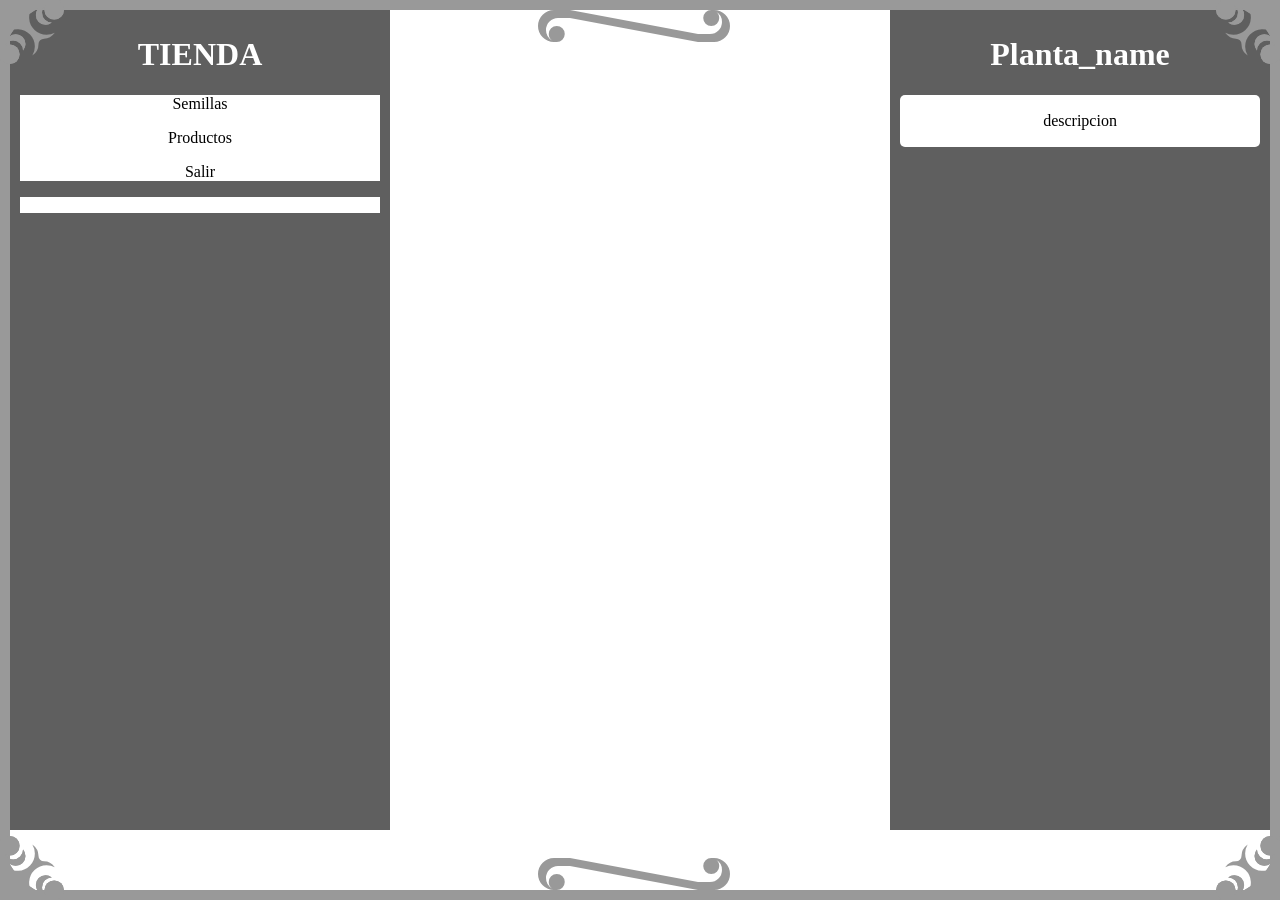
==== Diseño1/index.html @ e2e4451d "diseño 2 la venganza" ====
<html>
    <head>
        <meta charset="UTF-8">
        <meta name="viewport" content="width=device-width, initial-scale=1.0">
        <title>Vivero</title>
        <link rel="stylesheet" href="style.css">
    </head>
    <body>
        <img class="rizo" src="Media/rizo2.svg" alt="curl_down" style="bottom: 10; left: 42%;">
        <img class="rizo" src="Media/rizo2.svg" alt="curl_down" style="top: 10; left: 42%;">
        <img class="esquina" src="Media/corner.svg" alt="corner" style="top: 0;left: 0;">
        <img class="esquina" src="Media/corner.svg" alt="corner" style="top: 0;right: 0;transform: scaleX(-100%);">
        <img class="esquina" src="Media/corner.svg" alt="corner" style="bottom: 0;left: 0;transform: scaleY(-100%);">
        <img class="esquina" src="Media/corner.svg" alt="corner" style="bottom: 0;right: 0;transform: scaleX(-100%) scaleY(-100%)">
        <main>
            
            <nav>
                <ul>
                    <li><a href="">comprar</a></li>
                    <li><a href="">vender</a></li>
                    <li><a href="">usuario</a></li>
                </ul>
            </nav>
            <div class="contenido">
                <div class="tienda">
                    <h1 style="color: white;">TIENDA</h1>
                    <div style="background-color: white;">
                        <label for="semilla"><p>Semillas</p></label>
                        <label for="productos"><p>Productos</p></label>
                        <label for="productos"><p>Salir</p></label>
                    </div>
                    <div class="listado"><p></p></div>
                </div>
                
                <div class="lado">
                    <button class="flecha"><img class="flecha" src="Media/flecha.svg" alt="Arrow"></button>
                </div>
                <div></div>
                <div class="lado">
                    <button class="flecha"><img class="flecha" src="Media/flecha.svg" alt="Arrow" style="transform: rotate(180deg);"></button>
                </div>

                <div class="planta">
                    <h1 style="color: white;">Planta_name</h1>
                    <div style="background: white; color: rgb(0, 0, 0); border: 1px transparent solid; border-radius: 5px;">
                        <p class="listado">descripcion<p>
                    </div>
                    <div><p></p></div>
                </div>

            </div>
        </main>
    </body>

</html>
---- Diseño1/style.css ----
body{
    background-color: #999999ff;
    padding: 2px;
}
main{
    width: 100%;
    height: 100%;
}
.tienda{
    position: absolute;
    background-color: rgb(95, 95, 95);
    height: 90%;
    width: 360px;
    text-align: center;
    padding: 5px 10px 5 10px;
}
.planta{
    position: absolute;
    background-color: rgb(95, 95, 95);
    height: 90%;
    width: 360px;
    text-align: center;
    right: 10px;
    padding: 5px 10px 5 10px;
}
.esquina{
    position: absolute;
    height: 64px;
    z-index: 1;
}
.listado{background-color: white; width: 100%;overflow-y:auto}
.rizo{ 
    position: absolute;
    height: 32px;
    transform-origin: 8px 46px; 
}
.flecha{
    display: flex;
    height: 92px;
    width: 92px;
    justify-content: center;
    align-items: center;
    background-color: transparent;
    border-color: transparent;
}
nav{
    left: -30;
    top: 164;
    position: absolute;
}
nav li:hover{transform: translateX(10%) scale(120%);background-color: #4d4d4dff;transition: transform 0.2s ease-in-out;}
nav ul{
    list-style: none;
    height: 100%; 
    width: 100%;
}
nav li{
    font-family:Cambria, Cochin, Georgia, Times, 'Times New Roman', serif;
    background-color: #999999ff;
    font-size: 20px;
    padding: 1px;
}
nav a{
    text-decoration: none;
    color: black;
}
nav a:hover{color: white;}
.contenido{
    height: 100%;
    width: 100%;
    background-color: white;
    display: grid;
    grid-template-columns: 92px 1fr 92px;
}
.lado{
    display: flex;
    align-items: center;
}
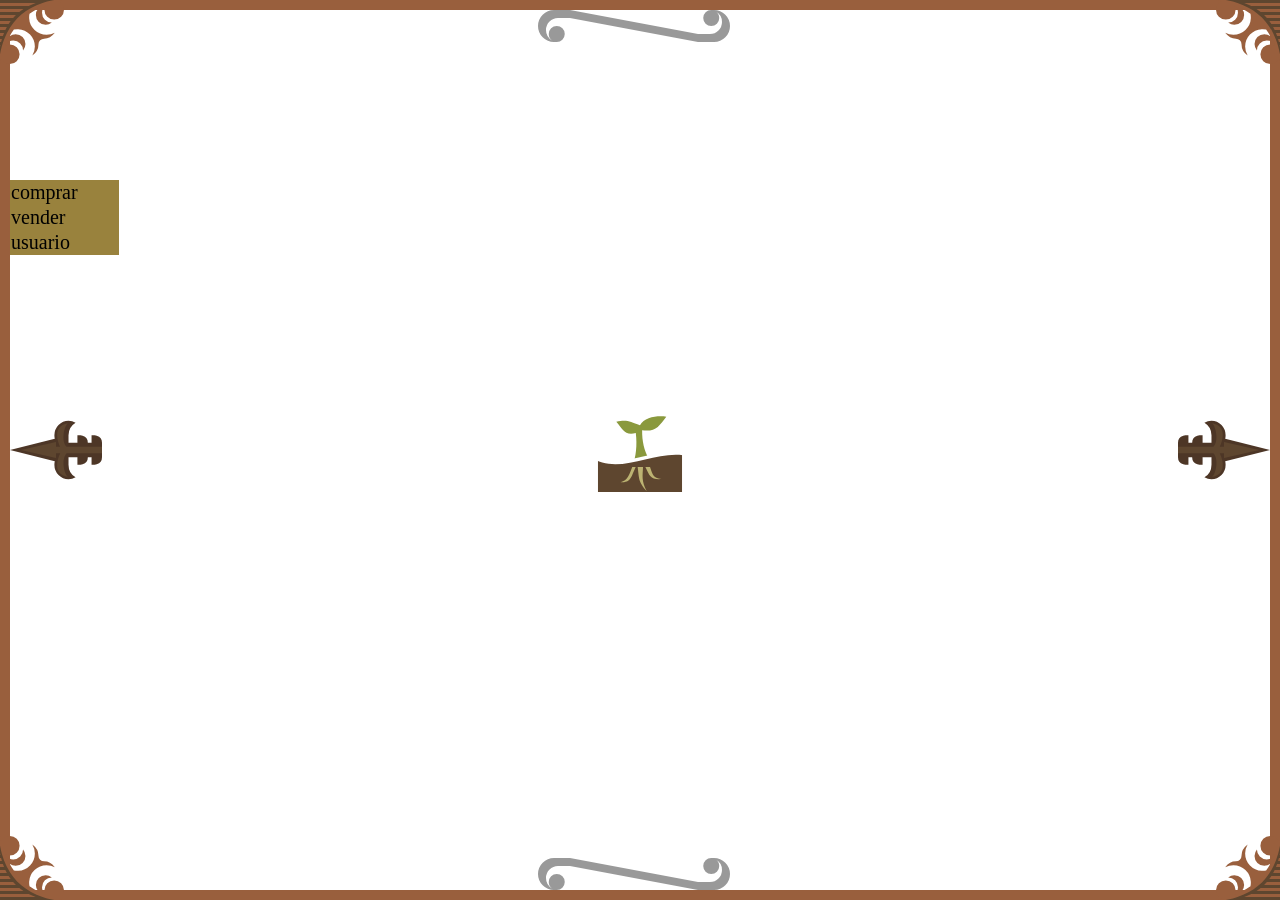
==== commit 3e64a81c: "colorrrr" ====
--- a/Diseño1/index.html
+++ b/Diseño1/index.html
@@ -13,39 +13,45 @@
         <img class="esquina" src="Media/corner.svg" alt="corner" style="bottom: 0;left: 0;transform: scaleY(-100%);">
         <img class="esquina" src="Media/corner.svg" alt="corner" style="bottom: 0;right: 0;transform: scaleX(-100%) scaleY(-100%)">
         <main>
-            
+                <input type="checkbox" id="menu-comprar">
+                <input type="checkbox" id="menu-vender">
+                <input type="checkbox" id="menu-usuario">
+                <input type="checkbox" id="planta-datos">
             <nav>
                 <ul>
-                    <li><a href="">comprar</a></li>
-                    <li><a href="">vender</a></li>
-                    <li><a href="">usuario</a></li>
+                    <li><label for="menu-comprar">comprar</label></li>
+                    <li><label for="menu-vender">vender</label></li>
+                    <li><label for="menu-usuario">usuario</label></li>
                 </ul>
             </nav>
             <div class="contenido">
                 <div class="tienda">
+                    <img src="Media/rizo3.svg" alt="rizo" height="16px">
                     <h1 style="color: white;">TIENDA</h1>
-                    <div style="background-color: white;">
-                        <label for="semilla"><p>Semillas</p></label>
-                        <label for="productos"><p>Productos</p></label>
-                        <label for="productos"><p>Salir</p></label>
-                    </div>
+                    <img src="Media/rizo3.svg" alt="rizo" height="16px">
+                    <label for="semilla"><p>Semillas</p></label>
+                    <label for="productos"><p>Productos</p></label>
+                    <label for="menu-comprar"><p>Salir</p></label>
                     <div class="listado"><p></p></div>
                 </div>
                 
                 <div class="lado">
                     <button class="flecha"><img class="flecha" src="Media/flecha.svg" alt="Arrow"></button>
                 </div>
-                <div></div>
+                <div style="text-align: center; align-content: center;"><label for="planta-datos"><img src="Media/plantaej.svg" alt="planta" width="100px"></label></div>
                 <div class="lado">
                     <button class="flecha"><img class="flecha" src="Media/flecha.svg" alt="Arrow" style="transform: rotate(180deg);"></button>
                 </div>
 
                 <div class="planta">
-                    <h1 style="color: white;">Planta_name</h1>
-                    <div style="background: white; color: rgb(0, 0, 0); border: 1px transparent solid; border-radius: 5px;">
+                    <img src="Media/rizo3.svg" alt="rizo" height="16px">
+                    <h1 style="color: white;font-style: italic;">Planta_name</h1>
+                    <img src="Media/rizo3.svg" alt="rizo" height="16px">
+                    <img src="Media/plantaej.svg" alt="planta" width="100px">
+                    <div style="background: white; color: black;">
                         <p class="listado">descripcion<p>
                     </div>
-                    <div><p></p></div>
+                    <div class="planta-datos"><p>cosecha propia 5% loool</p></div>
                 </div>
 
             </div>
--- a/Diseño1/style.css
+++ b/Diseño1/style.css
@@ -1,5 +1,5 @@
 body{
-    background-color: #999999ff;
+    background-color: #995f3d;
     padding: 2px;
 }
 main{
@@ -7,21 +7,23 @@
     height: 100%;
 }
 .tienda{
+    display: none;
     position: absolute;
-    background-color: rgb(95, 95, 95);
+    background-color: #5e462f;
     height: 90%;
     width: 360px;
     text-align: center;
-    padding: 5px 10px 5 10px;
+    padding: 5px 10px 5px 10px;
 }
 .planta{
+    display: none;
     position: absolute;
-    background-color: rgb(95, 95, 95);
+    background-color: #5e462f;
     height: 90%;
     width: 360px;
     text-align: center;
     right: 10px;
-    padding: 5px 10px 5 10px;
+    padding: 5px 10px 5px 10px;
 }
 .esquina{
     position: absolute;
@@ -48,7 +50,7 @@
     top: 164;
     position: absolute;
 }
-nav li:hover{transform: translateX(10%) scale(120%);background-color: #4d4d4dff;transition: transform 0.2s ease-in-out;}
+nav li:hover{transform: translateX(10%) scale(120%);background-color: #5a5e31;transition: transform 0.2s ease-in-out;}
 nav ul{
     list-style: none;
     height: 100%; 
@@ -56,15 +58,15 @@
 }
 nav li{
     font-family:Cambria, Cochin, Georgia, Times, 'Times New Roman', serif;
-    background-color: #999999ff;
+    background-color: #99823d;
     font-size: 20px;
     padding: 1px;
 }
-nav a{
+nav label{
     text-decoration: none;
     color: black;
 }
-nav a:hover{color: white;}
+nav label:hover{color: white;}
 .contenido{
     height: 100%;
     width: 100%;
@@ -75,4 +77,25 @@
 .lado{
     display: flex;
     align-items: center;
+}
+main:has(#menu-comprar:checked) .tienda{
+    display: block;
+}
+main:has(#planta-datos:checked) .planta{
+    display: block;
+}
+.tienda label p{
+    background-color:#995f3d;
+}
+.tienda label p:hover{
+    background-color: #4d3626;
+    color: white;
+    transform: scale(110%) translateX(5px);
+    transition: transform 0.1s;
+}
+main input{display: none;}
+.planta-datos{
+    background: #4d3626; 
+    color: rgb(255, 255, 255);
+    font-size: 12px;
 }
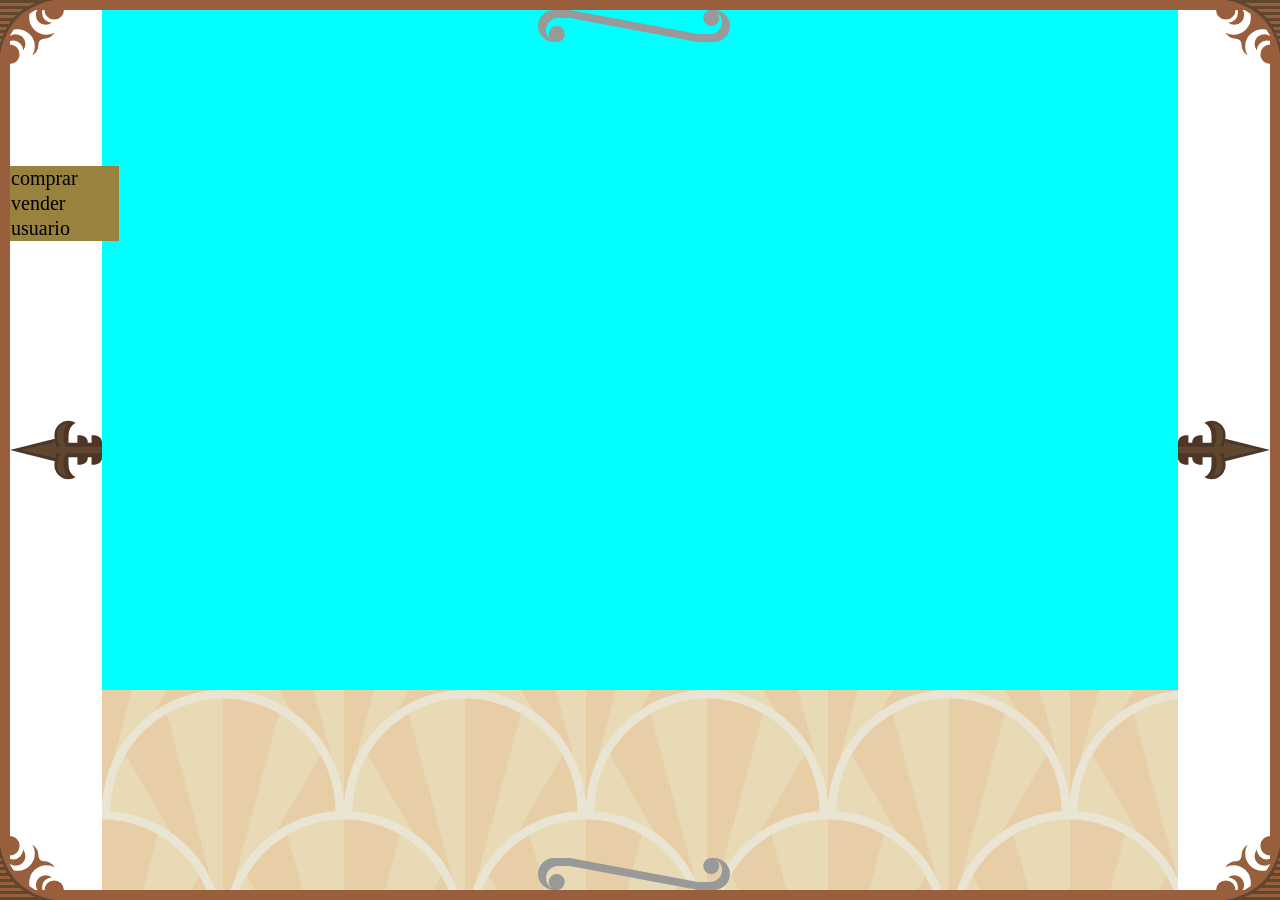
==== commit 57f24936: "mor colorrrr" ====
--- a/Diseño1/index.html
+++ b/Diseño1/index.html
@@ -38,7 +38,10 @@
                 <div class="lado">
                     <button class="flecha"><img class="flecha" src="Media/flecha.svg" alt="Arrow"></button>
                 </div>
-                <div style="text-align: center; align-content: center;"><label for="planta-datos"><img src="Media/plantaej.svg" alt="planta" width="100px"></label></div>
+                <div class="escena">
+                    <div></div>
+                    <div class="pasto"></div>
+                </div>
                 <div class="lado">
                     <button class="flecha"><img class="flecha" src="Media/flecha.svg" alt="Arrow" style="transform: rotate(180deg);"></button>
                 </div>
@@ -47,7 +50,9 @@
                     <img src="Media/rizo3.svg" alt="rizo" height="16px">
                     <h1 style="color: white;font-style: italic;">Planta_name</h1>
                     <img src="Media/rizo3.svg" alt="rizo" height="16px">
-                    <img src="Media/plantaej.svg" alt="planta" width="100px">
+                    <div>
+                        <img src="Media/plantaej.svg" alt="planta" width="50%">
+                    </div>
                     <div style="background: white; color: black;">
                         <p class="listado">descripcion<p>
                     </div>
--- a/Diseño1/style.css
+++ b/Diseño1/style.css
@@ -1,6 +1,7 @@
 body{
     background-color: #995f3d;
     padding: 2px;
+    overflow-y: hidden;
 }
 main{
     width: 100%;
@@ -9,11 +10,13 @@
 .tienda{
     display: none;
     position: absolute;
-    background-color: #5e462f;
+    background: #e9e5d2;
+    background-size: 50%;
     height: 90%;
     width: 360px;
     text-align: center;
     padding: 5px 10px 5px 10px;
+    z-index: 3;
 }
 .planta{
     display: none;
@@ -24,17 +27,19 @@
     text-align: center;
     right: 10px;
     padding: 5px 10px 5px 10px;
+    z-index: 3;
 }
 .esquina{
     position: absolute;
     height: 64px;
-    z-index: 1;
+    z-index: 3;
 }
 .listado{background-color: white; width: 100%;overflow-y:auto}
 .rizo{ 
     position: absolute;
     height: 32px;
     transform-origin: 8px 46px; 
+    z-index: 3;
 }
 .flecha{
     display: flex;
@@ -47,8 +52,9 @@
 }
 nav{
     left: -30;
-    top: 164;
+    top: 150;
     position: absolute;
+    z-index: 3;
 }
 nav li:hover{transform: translateX(10%) scale(120%);background-color: #5a5e31;transition: transform 0.2s ease-in-out;}
 nav ul{
@@ -75,8 +81,10 @@
     grid-template-columns: 92px 1fr 92px;
 }
 .lado{
+    background-color: white;
     display: flex;
     align-items: center;
+    z-index: 2;
 }
 main:has(#menu-comprar:checked) .tienda{
     display: block;
@@ -98,4 +106,20 @@
     background: #4d3626; 
     color: rgb(255, 255, 255);
     font-size: 12px;
+}
+.planta div{
+    margin: 5px;
+}
+.escena{
+    text-align: center;
+    align-content: center;
+    z-index: 2;
+    background-color: aqua;
+    display: grid;
+    grid-template-rows: 1fr 200px;
+}
+.pasto{
+    background:url(Media/deco\ pared.svg);
+    height: 100%;
+    width: 100%;
 }
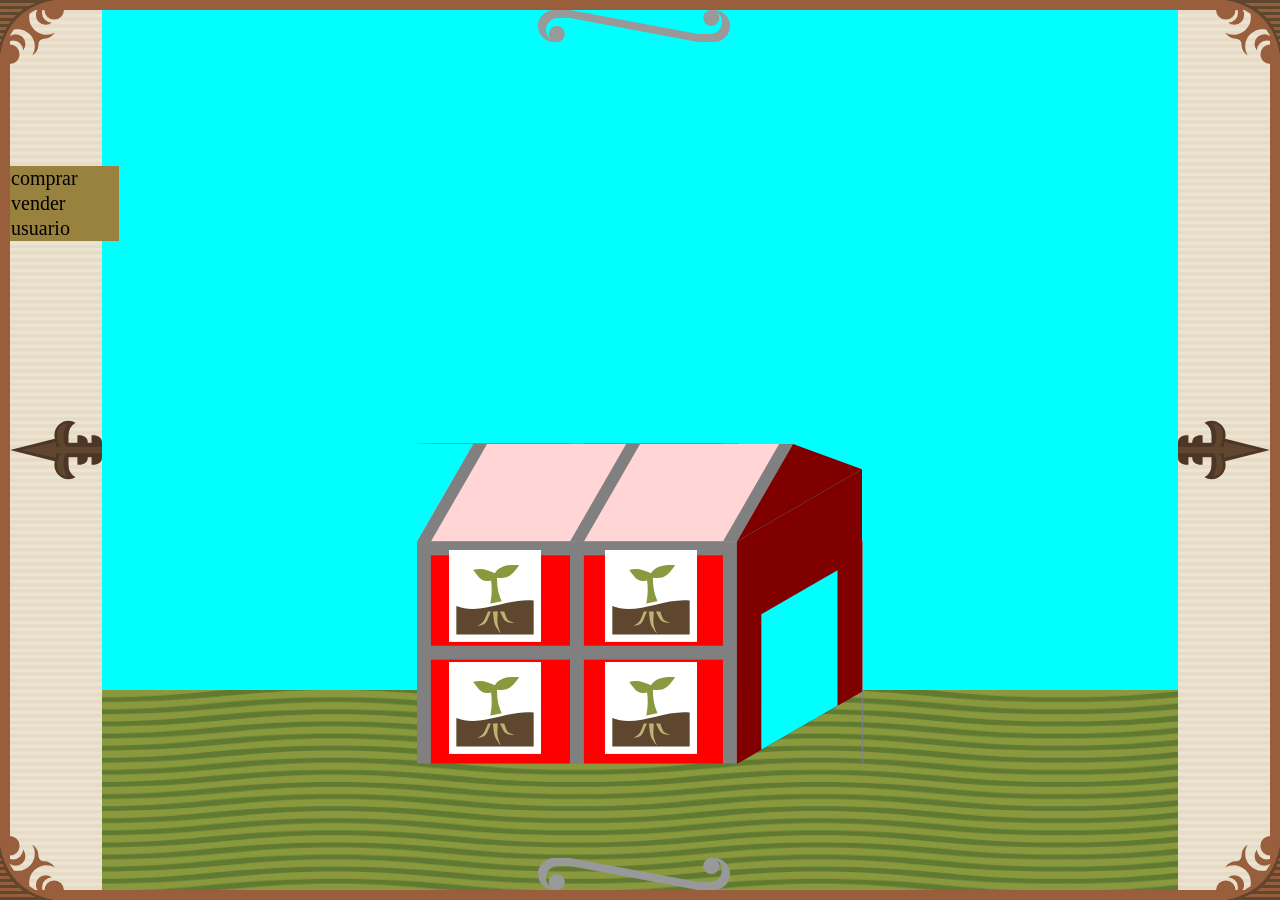
==== commit 42f31311: "MAS COSAAAAS" ====
--- a/Diseño1/index.html
+++ b/Diseño1/index.html
@@ -25,31 +25,34 @@
                 </ul>
             </nav>
             <div class="contenido">
-                <div class="tienda">
-                    <img src="Media/rizo3.svg" alt="rizo" height="16px">
-                    <h1 style="color: white;">TIENDA</h1>
-                    <img src="Media/rizo3.svg" alt="rizo" height="16px">
-                    <label for="semilla"><p>Semillas</p></label>
-                    <label for="productos"><p>Productos</p></label>
-                    <label for="menu-comprar"><p>Salir</p></label>
-                    <div class="listado"><p></p></div>
-                </div>
+
                 
                 <div class="lado">
                     <button class="flecha"><img class="flecha" src="Media/flecha.svg" alt="Arrow"></button>
                 </div>
                 <div class="escena">
-                    <div></div>
+                    <div class="invernadero">
+                        <div class="estructura">
+                            <div class="planta-grid">
+                            <label for="planta-datos"><img class="planta-unidad" src="Media/plantaej.svg" alt=""></label>                                
+                            <label for="planta-datos"><img class="planta-unidad" src="Media/plantaej.svg" alt=""></label>
+                            <label for="planta-datos"><img class="planta-unidad" src="Media/plantaej.svg" alt=""></label>
+                            <label for="planta-datos"><img class="planta-unidad" src="Media/plantaej.svg" alt=""></label>
+                            </div>
+                        </div>
+                    </div>
                     <div class="pasto"></div>
                 </div>
                 <div class="lado">
                     <button class="flecha"><img class="flecha" src="Media/flecha.svg" alt="Arrow" style="transform: rotate(180deg);"></button>
                 </div>
 
-                <div class="planta">
+                <div class="planta menu">
+                    <img class="esquina-menu" src="Media/cornerdeco.svg" alt="menu-esquina" style="bottom: 0; left: 0; transform: scaleX(-100%);">
                     <img src="Media/rizo3.svg" alt="rizo" height="16px">
-                    <h1 style="color: white;font-style: italic;">Planta_name</h1>
+                    <h1 style="color: rgb(0, 0, 0);font-family: Nostalgia;">Planta_name</h1>
                     <img src="Media/rizo3.svg" alt="rizo" height="16px">
+                    <label class="boton_menu" for="planta-datos"><p>Salir</p></label>
                     <div>
                         <img src="Media/plantaej.svg" alt="planta" width="50%">
                     </div>
@@ -58,7 +61,32 @@
                     </div>
                     <div class="planta-datos"><p>cosecha propia 5% loool</p></div>
                 </div>
-
+                <div class="tienda menu">
+                    <img class="esquina-menu" src="Media/cornerdeco.svg" alt="menu-esquina" style="bottom: 0; right: 0;">
+                    <img src="Media/rizo3.svg" alt="rizo" height="16px">
+                    <h1 style="color: rgb(0, 0, 0);font-family: Nostalgia;">TIENDA</h1>
+                    <img src="Media/rizo3.svg" alt="rizo" height="16px">
+                    <label class="boton_menu" for="semilla"><p>Semillas</p></label>
+                    <label class="boton_menu" for="productos"><p>Productos</p></label>
+                    <label class="boton_menu" for="menu-comprar"><p>Salir</p></label>
+                    <div class="listado"><p></p></div>
+                </div>
+                <div class="vender menu">
+                    <img class="esquina-menu" src="Media/cornerdeco.svg" alt="menu-esquina" style="bottom: 0; right: 0;">
+                    <img src="Media/rizo3.svg" alt="rizo" height="16px">
+                    <h1 style="color: rgb(0, 0, 0);font-family: Nostalgia;">VENDER</h1>
+                    <img src="Media/rizo3.svg" alt="rizo" height="16px">
+                    <label class="boton_menu" for="menu-vender"><p>Salir</p></label>
+                    <div class="listado"><p></p></div>
+                </div>
+                <div class="usuario menu">
+                    <img class="esquina-menu" src="Media/cornerdeco.svg" alt="menu-esquina" style="bottom: 0; right: 0;">
+                    <img src="Media/rizo3.svg" alt="rizo" height="16px">
+                    <h1 style="color: rgb(0, 0, 0);font-family: Nostalgia;">USUARIO</h1>
+                    <img src="Media/rizo3.svg" alt="rizo" height="16px">
+                    <label class="boton_menu" for="menu-usuario"><p>Salir</p></label>
+                    <div class="listado"><p>aca van los datos</p></div>
+                </div>
             </div>
         </main>
     </body>
--- a/Diseño1/style.css
+++ b/Diseño1/style.css
@@ -1,3 +1,8 @@
+@font-face {
+    font-family: Nostalgia;
+    src: url(Fonts/nouveau-nostalgia.regular.ttf);
+}
+
 body{
     background-color: #995f3d;
     padding: 2px;
@@ -9,30 +14,90 @@
 }
 .tienda{
     display: none;
-    position: absolute;
-    background: #e9e5d2;
-    background-size: 50%;
+    background: url(Media/deco\ pared.svg);
+    background-size: 30%;
+    border: 10px #995f3d solid;
+    border-top: 0;
+    border-left: 0;
+}
+.vender{
+    display: none;
+    background: url(Media/deco\ pared.svg);
+    background-size: 30%;
+    border: 10px #995f3d solid;
+    border-top: 0;
+    border-left: 0;
+}
+.usuario{
+    display: none;
+    background: url(Media/deco\ pared.svg);
+    background-size: 30%;
+    border: 10px #995f3d solid;
+    border-top: 0;
+    border-left: 0;
+}
+.menu{
+    position: absolute;
     height: 90%;
+    padding: 5px 10px 5px 10px;
     width: 360px;
     text-align: center;
-    padding: 5px 10px 5px 10px;
-    z-index: 3;
+    z-index: 3;
+}
+.menu-contenido{
+    position: relative;
+    width: 100%;
+    height: 100%;
 }
 .planta{
     display: none;
-    position: absolute;
-    background-color: #5e462f;
-    height: 90%;
-    width: 360px;
-    text-align: center;
+    background: url(Media/deco\ pared2.svg);
+    background-size: 30%;
     right: 10px;
-    padding: 5px 10px 5px 10px;
-    z-index: 3;
+    border: 10px #995f3d solid;
+    border-top: 0;
+    border-right: 0;
 }
 .esquina{
     position: absolute;
     height: 64px;
-    z-index: 3;
+    z-index: 5;
+}
+.esquina-menu{
+    position: absolute;
+    height: 92px;
+    z-index: 5;
+}
+.invernadero{
+    position:relative;
+    display: grid;
+    place-items: center;
+}
+.estructura{
+    position: absolute;
+    height: 320px;
+    width: 446px;
+    bottom: 0;
+    transform: translateY(23%);
+    z-index: 3;
+    background:url(Media/invernadero.svg);
+    background-size: contain;
+}
+.planta-grid{
+    transform: translateY(43%);
+    display: grid;
+    width: 70%;
+    height: 70%;
+    grid-template-columns: 1fr 1fr ;
+    grid-template-rows: 1fr 1fr ;
+    place-items: center;
+}
+.planta-grid button{
+    background: transparent;
+    border-color: transparent;
+}
+.planta-unidad{
+    width: 92px;
 }
 .listado{background-color: white; width: 100%;overflow-y:auto}
 .rizo{ 
@@ -81,7 +146,8 @@
     grid-template-columns: 92px 1fr 92px;
 }
 .lado{
-    background-color: white;
+    background: url(Media/borde.svg);
+    background-size: 60%;
     display: flex;
     align-items: center;
     z-index: 2;
@@ -89,16 +155,25 @@
 main:has(#menu-comprar:checked) .tienda{
     display: block;
 }
+main:has(#menu-usuario:checked) .usuario{
+    display: block;
+}
+main:has(#menu-vender:checked) .vender{
+    display: block;
+}
 main:has(#planta-datos:checked) .planta{
     display: block;
 }
-.tienda label p{
+.boton_menu p{
+    width: 50%;
     background-color:#995f3d;
-}
-.tienda label p:hover{
+    padding: 5px 0px 5px 0px;
+    transform: translateX(50%);
+}
+.boton_menu p:hover{
     background-color: #4d3626;
     color: white;
-    transform: scale(110%) translateX(5px);
+    transform: scale(110%) translateX(50%);;
     transition: transform 0.1s;
 }
 main input{display: none;}
@@ -110,6 +185,7 @@
 .planta div{
     margin: 5px;
 }
+
 .escena{
     text-align: center;
     align-content: center;
@@ -119,7 +195,7 @@
     grid-template-rows: 1fr 200px;
 }
 .pasto{
-    background:url(Media/deco\ pared.svg);
+    background:url(Media/pasto.svg);
     height: 100%;
     width: 100%;
 }
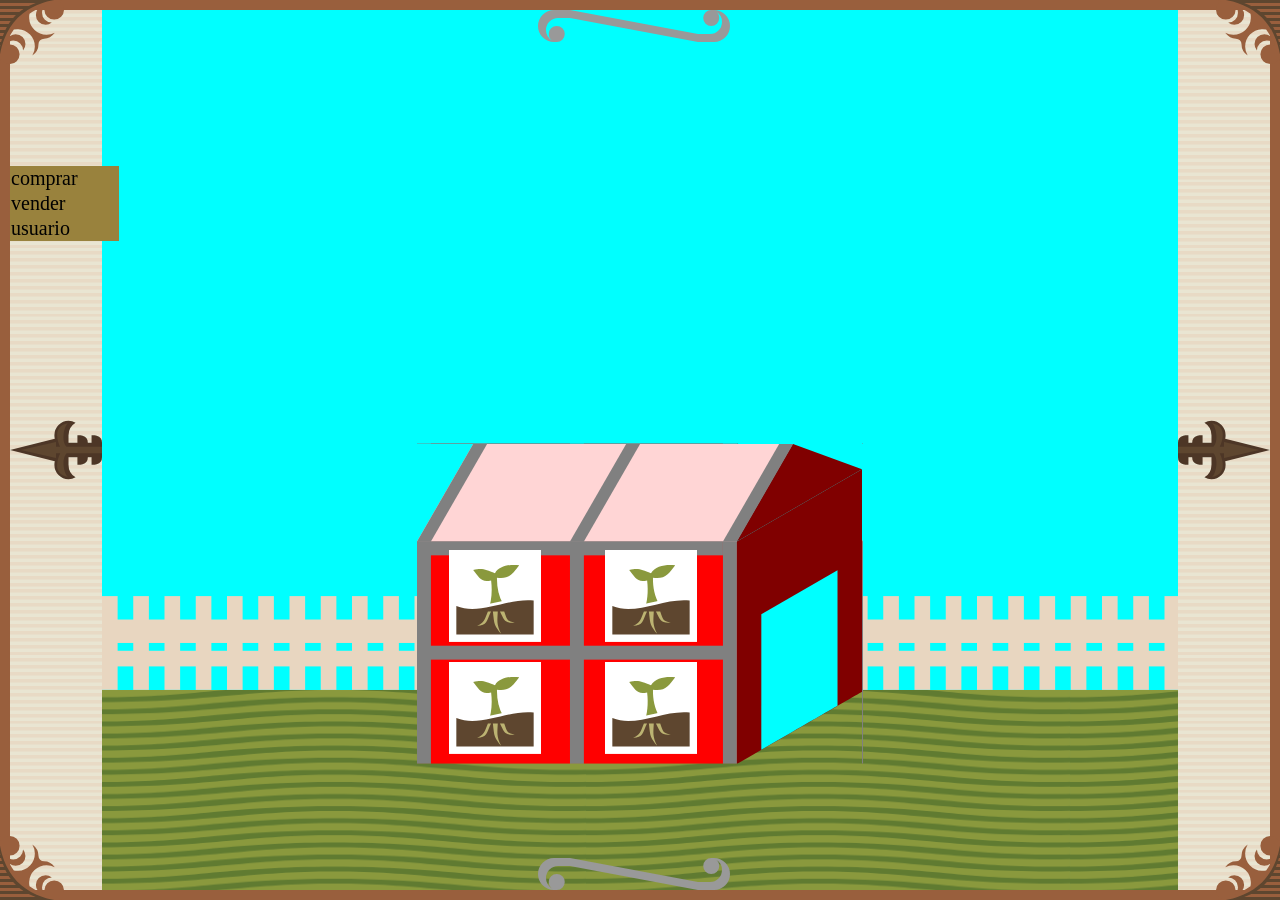
==== commit 4e56b593: "mas" ====
--- a/Diseño1/index.html
+++ b/Diseño1/index.html
@@ -32,6 +32,9 @@
                 </div>
                 <div class="escena">
                     <div class="invernadero">
+                        <div class="cerca">
+
+                        </div>
                         <div class="estructura">
                             <div class="planta-grid">
                             <label for="planta-datos"><img class="planta-unidad" src="Media/plantaej.svg" alt=""></label>                                
--- a/Diseño1/style.css
+++ b/Diseño1/style.css
@@ -81,6 +81,16 @@
     transform: translateY(23%);
     z-index: 3;
     background:url(Media/invernadero.svg);
+    background-size: contain;
+}
+.cerca{
+    position: absolute;
+    height: 180px;
+    width: 100%;
+    bottom: 0;
+    left: 0;
+    z-index: 2;
+    background:url(Media/cerca.svg);
     background-size: contain;
 }
 .planta-grid{
